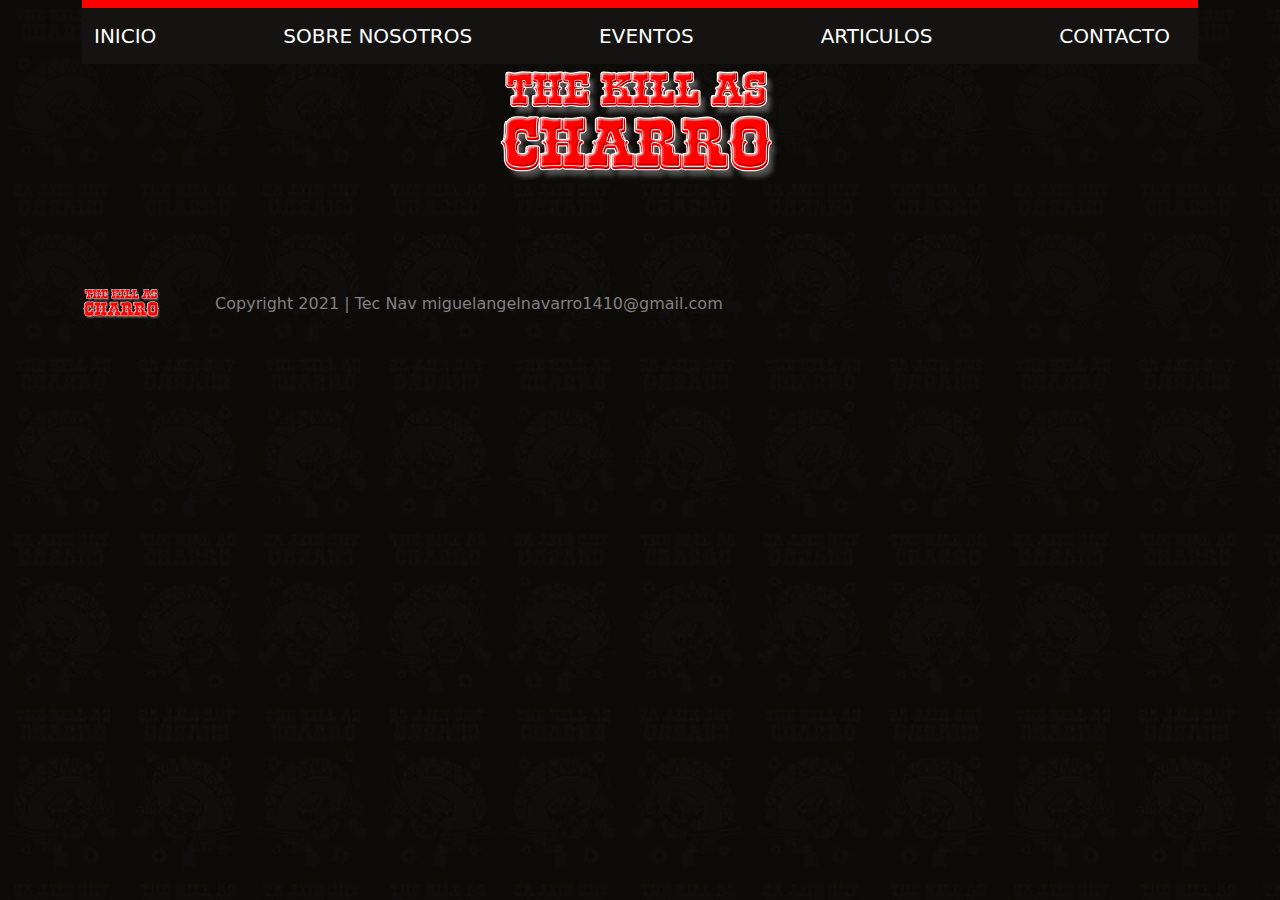
==== articulos.html @ 17f98960 "Renicio del proyecto en linux" ====
<!DOCTYPE html>
<html lang="es">
	<head>
		<meta charset="UTF-8">
		<meta name="viewport" content="width=device-width, initial-scale=1.0">
		<!-- <link rel="stylesheet" href="css/normalize.css"> -->
		<!-- <link href="https://cdn.jsdelivr.net/npm/bootstrap@5.0.2/dist/css/bootstrap.min.css" rel="stylesheet" integrity="sha384-EVSTQN3/azprG1Anm3QDgpJLIm9Nao0Yz1ztcQTwFspd3yD65VohhpuuCOmLASjC" crossorigin="anonymous"> -->

		<link rel="stylesheet" href="css/bootstrap.css">


		<!-- <meta http-equiv="X-UA-Compatible" content="IE=edge,chrome=1"> 
        <meta name="viewport" content="width=device-width, initial-scale=1.0"> 
        <meta name="description" content="Fluid CSS3 Slideshow with Parallax Effect" />
        <meta name="keywords" content="fluid, css3, css-only, slideshow, responsive, parallax, sibling, pseudo-class, transitions" />
        <meta name="author" content="Codrops" />
        <link rel="shortcut icon" href="../favicon.ico"> 
        <link rel="stylesheet" type="text/css" href="css/demo.css" />
        <link rel="stylesheet" type="text/css" href="css/style.css" />
		<script type="text/javascript" src="js/modernizr.custom.04022.js"></script> -->
      
		<title>The Kill As Charro/Nosotros</title>

	</head>

	<body class="container-fluid" >
		<div class="container">
				<header>
					<h1 id="titulo">The Kill As Charro</h1>

					<nav class="navbar navbar-light " style="background-color: #141311;" id="navegacion">
  						 
						<div class="container-fluid">
    						<a class="navbar-brand" href="index.html">INICIO</a>
    						<a class="navbar-brand" href="nosotros.html">SOBRE NOSOTROS</a>
    						<a class="navbar-brand" href="../proyecto pag_boot/index.html#Eventos">EVENTOS</a>
    						<!-- <a class="navbar-brand" href="#">BLOG</a> -->
    						<a class="navbar-brand" href="articulos.html">ARTICULOS</a>
    						<a class="navbar-brand" href="contacto.html">CONTACTO</a>
  						</div>


					</nav>
					 
					<div id="logo">
						<img src="img/logo.png" class="mx-auto d-block" id="logo">
				    </div>
				</header>

				<aside>

					
					
				</aside>

				<section>
					
				</section>
				
				<footer>
						<img id="logo2" src="img/logo.png" alt="">
						<span id="s1">Copyright 2021 | Tec Nav</span>
						<span id="s2">miguelangelnavarro1410@gmail.com</span>
				</footer>
			
		</div><!-- Fin del contenedor principal -->

		<!-- <script src="https://cdn.jsdelivr.net/npm/bootstrap@5.0.2/dist/js/bootstrap.bundle.min.js" integrity="sha384-MrcW6ZMFYlzcLA8Nl+NtUVF0sA7MsXsP1UyJoMp4YLEuNSfAP+JcXn/tWtIaxVXM" crossorigin="anonymous"></script> -->

		<script type="text/javascript" src="js/bootstrap.bundle.js"></script>
		
	</body>

</html>
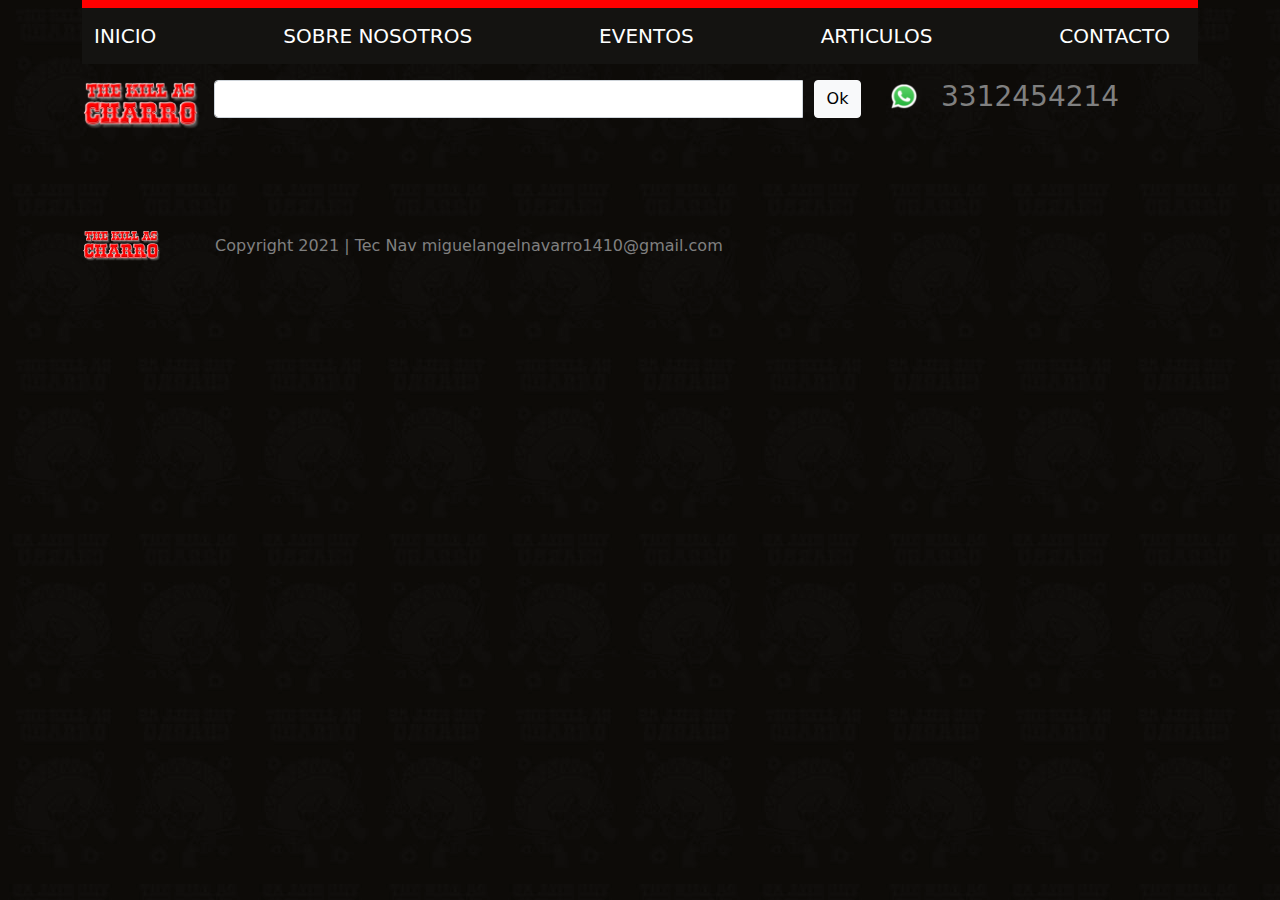
==== commit edd85914: "Buscador articulos 01" ====
--- a/articulos.html
+++ b/articulos.html
@@ -9,16 +9,16 @@
 		<link rel="stylesheet" href="css/bootstrap.css">
 
 
-		<!-- <meta http-equiv="X-UA-Compatible" content="IE=edge,chrome=1"> 
-        <meta name="viewport" content="width=device-width, initial-scale=1.0"> 
+		<!-- <meta http-equiv="X-UA-Compatible" content="IE=edge,chrome=1">
+        <meta name="viewport" content="width=device-width, initial-scale=1.0">
         <meta name="description" content="Fluid CSS3 Slideshow with Parallax Effect" />
         <meta name="keywords" content="fluid, css3, css-only, slideshow, responsive, parallax, sibling, pseudo-class, transitions" />
         <meta name="author" content="Codrops" />
-        <link rel="shortcut icon" href="../favicon.ico"> 
+        <link rel="shortcut icon" href="../favicon.ico">
         <link rel="stylesheet" type="text/css" href="css/demo.css" />
         <link rel="stylesheet" type="text/css" href="css/style.css" />
 		<script type="text/javascript" src="js/modernizr.custom.04022.js"></script> -->
-      
+
 		<title>The Kill As Charro/Nosotros</title>
 
 	</head>
@@ -29,11 +29,11 @@
 					<h1 id="titulo">The Kill As Charro</h1>
 
 					<nav class="navbar navbar-light " style="background-color: #141311;" id="navegacion">
-  						 
+
 						<div class="container-fluid">
     						<a class="navbar-brand" href="index.html">INICIO</a>
     						<a class="navbar-brand" href="nosotros.html">SOBRE NOSOTROS</a>
-    						<a class="navbar-brand" href="../proyecto pag_boot/index.html#Eventos">EVENTOS</a>
+    						<a class="navbar-brand" href="../The-kill-as-charro/index.html#Eventos">EVENTOS</a>
     						<!-- <a class="navbar-brand" href="#">BLOG</a> -->
     						<a class="navbar-brand" href="articulos.html">ARTICULOS</a>
     						<a class="navbar-brand" href="contacto.html">CONTACTO</a>
@@ -41,34 +41,53 @@
 
 
 					</nav>
-					 
-					<div id="logo">
-						<img src="img/logo.png" class="mx-auto d-block" id="logo">
-				    </div>
+
+					<div id="buscador" class="row">
+
+							<img src="img/logo.png" class="micky1 col-2" id="logoArticulo">
+
+							<div class="micky2  col-7">
+								<div class="row input-group">
+									<input ID="txtPassword" type="Password" class="col-11 form-control">
+									<span class="col-1 input-group-btn">
+										<button id="show_password" class="btn btn-light" type="button" onclick="buscar()">Ok<span class="fa fa-eye-slash icon"></span></button>
+									</span>
+								</div>
+							</div>
+
+
+							<div class="micky3 col-3 row">
+								<img id="lowhats" src="./img/logowhatshap.png" class="col-5">
+								<h3 class="col-7">3312454214</h3>
+							</div>
+
+					</div>
+
+
 				</header>
 
 				<aside>
 
-					
-					
+
+
 				</aside>
 
 				<section>
-					
+
 				</section>
-				
+
 				<footer>
 						<img id="logo2" src="img/logo.png" alt="">
 						<span id="s1">Copyright 2021 | Tec Nav</span>
 						<span id="s2">miguelangelnavarro1410@gmail.com</span>
 				</footer>
-			
+
 		</div><!-- Fin del contenedor principal -->
 
 		<!-- <script src="https://cdn.jsdelivr.net/npm/bootstrap@5.0.2/dist/js/bootstrap.bundle.min.js" integrity="sha384-MrcW6ZMFYlzcLA8Nl+NtUVF0sA7MsXsP1UyJoMp4YLEuNSfAP+JcXn/tWtIaxVXM" crossorigin="anonymous"></script> -->
 
 		<script type="text/javascript" src="js/bootstrap.bundle.js"></script>
-		
+
 	</body>
 
-</html>+</html>
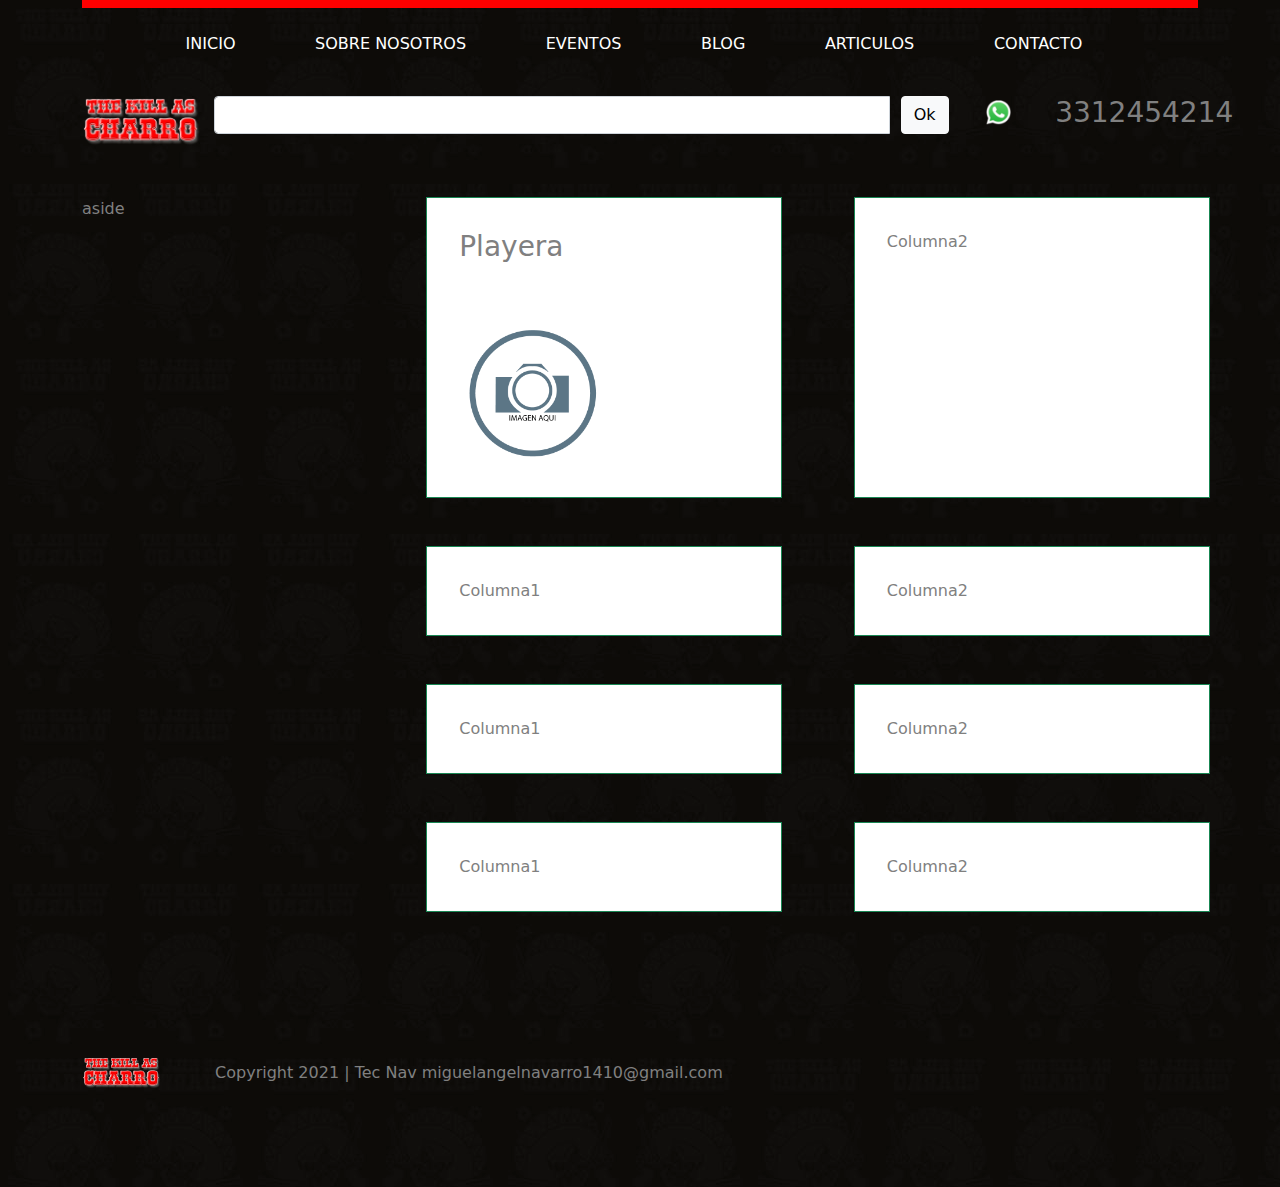
==== commit 5cb6155f: "Rediseño del menu con boton desplegable para tamaños chicos de pantalla" ====
--- a/articulos.html
+++ b/articulos.html
@@ -7,6 +7,7 @@
 		<!-- <link href="https://cdn.jsdelivr.net/npm/bootstrap@5.0.2/dist/css/bootstrap.min.css" rel="stylesheet" integrity="sha384-EVSTQN3/azprG1Anm3QDgpJLIm9Nao0Yz1ztcQTwFspd3yD65VohhpuuCOmLASjC" crossorigin="anonymous"> -->
 
 		<link rel="stylesheet" href="css/bootstrap.css">
+		<link rel="stylesheet" href="./css/misEstilos.css">
 
 
 		<!-- <meta http-equiv="X-UA-Compatible" content="IE=edge,chrome=1">
@@ -27,26 +28,30 @@
 		<div class="container">
 				<header>
 					<h1 id="titulo">The Kill As Charro</h1>
+					
+					<nav class="navbar navbar-expand-md navbar-light navegacion"  id="navegacion">
+						<div class="container">
+							<button type="button" class="navbar-dark navbar-toggler" data-bs-toggle="collapse" data-bs-target="#menuNavegacion">
+								<span class="navbar-toggler-icon"></span>
+							</button>
 
-					<nav class="navbar navbar-light " style="background-color: #141311;" id="navegacion">
-
-						<div class="container-fluid">
-    						<a class="navbar-brand" href="index.html">INICIO</a>
-    						<a class="navbar-brand" href="nosotros.html">SOBRE NOSOTROS</a>
-    						<a class="navbar-brand" href="../The-kill-as-charro/index.html#Eventos">EVENTOS</a>
-    						<!-- <a class="navbar-brand" href="#">BLOG</a> -->
-    						<a class="navbar-brand" href="articulos.html">ARTICULOS</a>
-    						<a class="navbar-brand" href="contacto.html">CONTACTO</a>
+							<div id="menuNavegacion" class="container-fluid mb-3 mt-3 collapse navbar-collapse">
+									<div class="container-fluid d-flex justify-content-evenly navbar-nav">
+										<a class="nav-item navega" href="index.html">INICIO</a>
+										<a class="nav-item navega" href="nosotros.html">SOBRE NOSOTROS</a>
+										<a class="nav-item navega" href="../The-kill-as-charro/index.html#Eventos">EVENTOS</a>
+										<a class="nav-item navega" href="#">BLOG</a>
+										<a class="nav-item navega" href="articulos.html">ARTICULOS</a>
+										<a class="nav-item navega" href="contacto.html">CONTACTO</a>	
+									</div>
+							</div>
   						</div>
-
-
 					</nav>
 
 					<div id="buscador" class="row">
-
 							<img src="img/logo.png" class="micky1 col-2" id="logoArticulo">
 
-							<div class="micky2  col-7">
+							<div class="micky2  col-8">
 								<div class="row input-group">
 									<input ID="txtPassword" type="Password" class="col-11 form-control">
 									<span class="col-1 input-group-btn">
@@ -55,17 +60,47 @@
 								</div>
 							</div>
 
-
-							<div class="micky3 col-3 row">
-								<img id="lowhats" src="./img/logowhatshap.png" class="col-5">
+							<div class="micky3 col-2 row">
+								<a href="#" class="col-5"><img id="lowhats" src="./img/logowhatshap.png"></a>
 								<h3 class="col-7">3312454214</h3>
 							</div>
-
 					</div>
-
-
 				</header>
 
+				<div class="row mt-5">
+					<aside  class="col-3 articulosAside">
+
+						aside
+
+					</aside>
+
+					<section class="col-9">
+						<div class="row">
+							<div class="col">
+								<div class="row">
+									<article class="col-xs-12 col-md-5 offset-1 mb-5 articulo border border-success">
+										<h3 class="">Playera</h3>
+										<img class="img-fluid" src="./img/Imagen-Aqui.png" alt="">
+									</article>
+									<article class="col-xs-12 col-md-5 offset-1 mb-5 articulo border border-success">Columna2</article>
+								</div>
+								<div class="row">
+									<article class=" col-xs-12 col-md-5 offset-1 mb-5 articulo border border-success">Columna1</article>
+									<article class="col-xs-12 col-md-5 offset-1 mb-5 articulo border border-success">Columna2</article>
+								</div>
+								<div class="row">
+									<article class="col-xs-12 col-md-5 offset-1 mb-5 articulo border border-success">Columna1</article>
+									<article class="col-xs-12 col-md-5 offset-1 mb-5 articulo border border-success">Columna2</article>
+								</div>
+								<div class="row">
+									<article class="col-xs-12 col-md-5 offset-1 mb-5 articulo border border-success">Columna1</article>
+									<article class="col-xs-12 col-md-5 offset-1 mb-5 articulo border border-success">Columna2</article>
+								</div>
+							</div>
+						</div>
+						
+					</section>
+				</div>
 				<aside>
 
 
--- a/css/misEstilos.css
+++ b/css/misEstilos.css
@@ -0,0 +1,200 @@
+/*MI CODIGO*/
+
+#titulo{
+    font-size: 0.01em;
+  }
+  
+  
+  
+  #logo{
+    width: 18rem;
+    height: auto;
+    margin: 0 auto;
+  }
+  
+  #logoArticulo{
+    width: 9rem;
+    height: auto;
+  }
+  
+  #logo2{
+    width: 5rem;
+    height: auto;
+    margin: 0 3rem 0 0;
+  }
+  
+  
+  #navegacion{
+    border-top: .5rem solid #fe0000;
+  }
+
+  .navega{
+    color: #ffffff;     
+  }
+
+  .navega:hover{
+    color: #fe0000;       
+  } 
+  
+
+  #fila1, #fila2{
+    margin-top: 1.5em;
+  }
+  
+  #fila4{
+    background-color: #ffffff;
+    margin-top: 1.5rem;
+  }
+  
+  #fila3{
+    width: 100%;
+    height: auto;
+  }
+  
+  
+  
+  h4{
+    margin-top: 1rem;
+  }
+  
+  h2{
+    margin-top: 3rem;
+  }
+  
+  footer{
+    margin: 6rem auto;
+  }
+  form{
+    margin: 2.5rem;
+  }
+  
+  img{
+    width: 100%;
+    height: auto;
+    margin-top: 3rem;
+  }
+  
+  audio, iframe{
+    width: 100%;
+  }
+  
+  #popular{
+    padding: 0 0 3rem 0;
+  }
+  
+  #contacto{
+    margin: 1.5rem 0;
+  }
+  
+    #contacto iframe{
+      margin-top: 1rem;
+    }
+  
+  #nosotros{
+    margin-right: 1rem;
+  }
+  
+  /* section article{
+    margin: 0 0 1rem 1rem;
+  } */
+  
+  p{
+    text-align: justify;
+  }
+  
+  
+  #sociales ul li{
+    margin-top: 1em;
+    display: inline-block;
+    width: 40px;
+    height: 40px;
+    background-image: url("../img/redes.png");
+  }
+  
+    #sociales #face{
+      background-position: -10px -10px;
+    }
+  
+    #sociales #youtube{
+      background-position: -60px -10px;
+    }
+  
+    #sociales #whatsap{
+      background-position: -110px -10px;
+    }
+  
+    #sociales #twitter{
+      background-position: -160px -10px;
+    }
+  
+  
+  #Videos{
+    position: relative;
+    padding-bottom: 56.25%; /* 16/9 ratio */
+    padding-top: 30px; /* IE6 workaround*/
+    height: 0;
+    overflow: hidden;
+  }
+  
+  #Videos iframe,
+  #Videos object,
+  #Videos embed {
+    position: absolute;
+    top: 0;
+    left: 0;
+    width: 100%;
+    height: 100%;
+  }
+  
+  #lowhats{
+    width: 25px;
+    height: 25px;
+    margin-top: .25rem;
+  }
+  
+  #buscador{
+    margin-top: 1em;
+  }
+  
+  /* .articulosAside{
+    background-color: #cdcdcd;
+  }
+  
+  .articulosSection{
+     
+    background-color: #ff0000;
+  } */
+  
+  .articulos{
+    margin-top: 3em;
+    /* border: 2px solid rgb(21, 231, 231); */
+  }
+
+    /* solo temporal */
+    .articulo{ 
+        background-color: rgb(255, 255, 255);
+        padding: 2rem;
+    }
+
+      .articulo h2{
+        padding: 0 px;
+      }
+
+      .articulo img{
+        width: 50%;
+        height: auto;
+      }
+  
+  /*validacion de formulario*/
+  
+    /*input:valid,
+    textarea:valid {
+        background: green;
+    }
+  
+    input:invalid,
+    textarea:invalid {
+        background: red;
+    }*/
+
+   